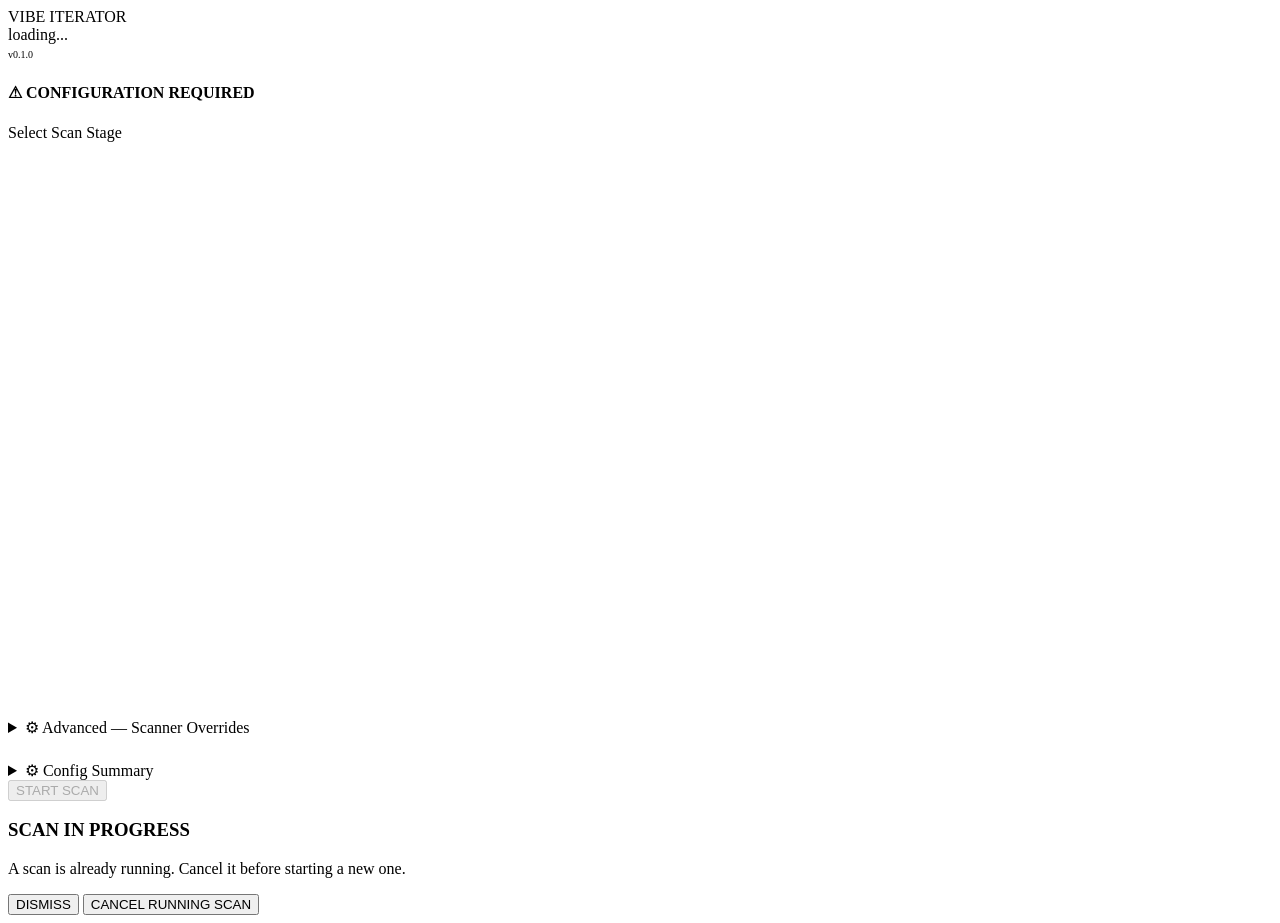
==== vibe_iterator/server/static/index.html @ bd0aca16 "Phase 3: Live dashboard GUI — WebSocket, REST API, hacker-themed frontend Implements the full dashbo" ====
<!DOCTYPE html>
<html lang="en">
<head>
  <meta charset="UTF-8">
  <meta name="viewport" content="width=device-width, initial-scale=1.0">
  <title>vibe-iterator — Security Control Center</title>
  <link rel="stylesheet" href="/static/css/dashboard.css">
</head>
<body>

<header class="header">
  <div class="logo">VIBE<span> ITERATOR</span></div>
  <div class="header-meta">
    <div class="target-badge" id="target-badge">
      <span class="status-dot checking" id="status-dot"></span>
      <span id="target-url">loading...</span>
    </div>
    <span id="header-version" style="color:var(--text-muted);font-size:10px">v0.1.0</span>
  </div>
</header>

<main class="page-main">

  <!-- Config error banner (hidden until errors detected) -->
  <div class="config-errors hidden" id="config-errors">
    <h4>⚠ CONFIGURATION REQUIRED</h4>
    <ul id="config-error-list"></ul>
  </div>

  <p class="section-title">Select Scan Stage</p>

  <!-- Stage cards -->
  <div class="stage-grid" id="stage-grid">
    <!-- Populated by app.js -->
    <div class="stage-card skeleton" style="height:140px"></div>
    <div class="stage-card skeleton" style="height:140px"></div>
    <div class="stage-card skeleton" style="height:140px"></div>
    <div class="stage-card skeleton" style="height:140px"></div>
  </div>

  <!-- Advanced — custom scanner overrides -->
  <details class="config-panel" id="advanced-panel" style="margin-bottom:1.5rem">
    <summary>⚙ Advanced — Scanner Overrides</summary>
    <div class="config-body" id="advanced-body">
      <p style="color:var(--text-muted);font-size:12px;padding:0.5rem 0">
        Uncheck scanners to skip them in this run. Session-only — does not modify your config file.
      </p>
      <div id="override-checkboxes" style="display:flex;flex-wrap:wrap;gap:0.5rem;padding:0.25rem 0"></div>
    </div>
  </details>

  <!-- Config summary -->
  <details class="config-panel" id="config-summary">
    <summary>⚙ Config Summary</summary>
    <div class="config-body" id="config-body">
      <div class="config-row">
        <span class="config-label">Test account</span>
        <span class="config-value" id="cfg-email">—</span>
      </div>
      <div class="config-row">
        <span class="config-label">Target</span>
        <span class="config-value" id="cfg-target">—</span>
      </div>
      <div class="config-row">
        <span class="config-label">Pages to crawl</span>
        <span class="config-value" id="cfg-pages">—</span>
      </div>
      <div class="config-row">
        <span class="config-label">Stack</span>
        <span class="config-value" id="cfg-stack">—</span>
      </div>
      <div class="config-row">
        <span class="config-label">Second test account</span>
        <span class="config-value" id="cfg-second">—</span>
      </div>
    </div>
  </details>

  <!-- Start scan -->
  <button class="btn btn-primary btn-start-scan" id="start-btn" disabled>
    START SCAN
  </button>

</main>

<!-- Cancel confirm modal -->
<div class="modal-overlay" id="running-modal">
  <div class="modal">
    <h3>SCAN IN PROGRESS</h3>
    <p>A scan is already running. Cancel it before starting a new one.</p>
    <div class="modal-actions">
      <button class="btn btn-ghost" onclick="document.getElementById('running-modal').classList.remove('open')">DISMISS</button>
      <button class="btn btn-danger" id="cancel-existing-btn">CANCEL RUNNING SCAN</button>
    </div>
  </div>
</div>

<div id="toast" class="toast"></div>

<script src="/static/js/app.js"></script>
<script src="/static/js/clipboard.js"></script>
<script>
  initHomePage();
</script>
</body>
</html>
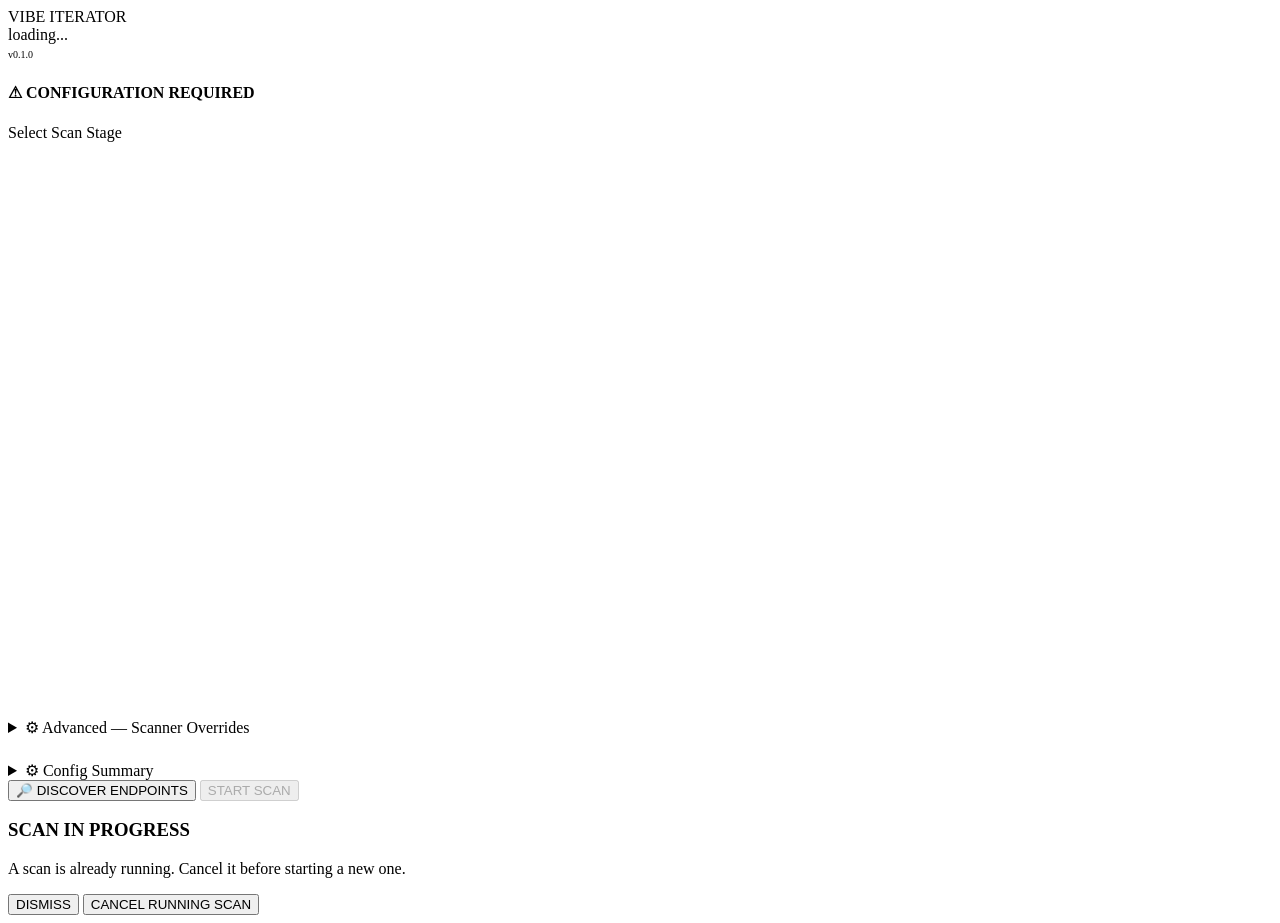
==== commit 4697097c: "feat: add Discover Endpoints button to dashboard home page" ====
--- a/vibe_iterator/server/static/index.html
+++ b/vibe_iterator/server/static/index.html
@@ -76,6 +76,37 @@
     </div>
   </details>
 
+  <!-- Firebase panel — shown only when backend === "firebase" -->
+  <section id="firebase-panel" class="panel firebase-panel" hidden>
+    <header class="firebase-panel__head">
+      <span class="firebase-panel__icon">&#x26A1;</span>
+      <h2>FIREBASE SECURITY SCAN</h2>
+      <p class="firebase-panel__detected">
+        Detected: <span id="fb-project-id">&#x2014;</span> &middot; firebaseio.com
+      </p>
+    </header>
+
+    <p class="firebase-panel__label">Select services to scan:</p>
+
+    <div class="firebase-panel__grid">
+      <label><input type="checkbox" class="fb-svc" value="firebase_firestore" checked> Firestore Rules</label>
+      <label><input type="checkbox" class="fb-svc" value="firebase_rtdb"      checked> Realtime Database</label>
+      <label><input type="checkbox" class="fb-svc" value="firebase_storage"   checked> Storage Rules</label>
+      <label><input type="checkbox" class="fb-svc" value="firebase_auth"      checked> Authentication</label>
+      <label><input type="checkbox" class="fb-svc" value="firebase_functions" checked> Cloud Functions</label>
+    </div>
+
+    <div class="firebase-panel__actions">
+      <button id="fb-select-all" type="button" class="btn btn-ghost">SELECT ALL</button>
+      <button id="fb-scan"       type="button" class="btn btn-primary">&#x25B6; SCAN FIREBASE</button>
+    </div>
+  </section>
+
+  <!-- Discover Endpoints button -->
+  <button class="btn btn-ghost btn-discover" id="discover-btn" type="button">
+    &#x1F50E; DISCOVER ENDPOINTS
+  </button>
+
   <!-- Start scan -->
   <button class="btn btn-primary btn-start-scan" id="start-btn" disabled>
     START SCAN
@@ -99,8 +130,5 @@
 
 <script src="/static/js/app.js"></script>
 <script src="/static/js/clipboard.js"></script>
-<script>
-  initHomePage();
-</script>
 </body>
 </html>
